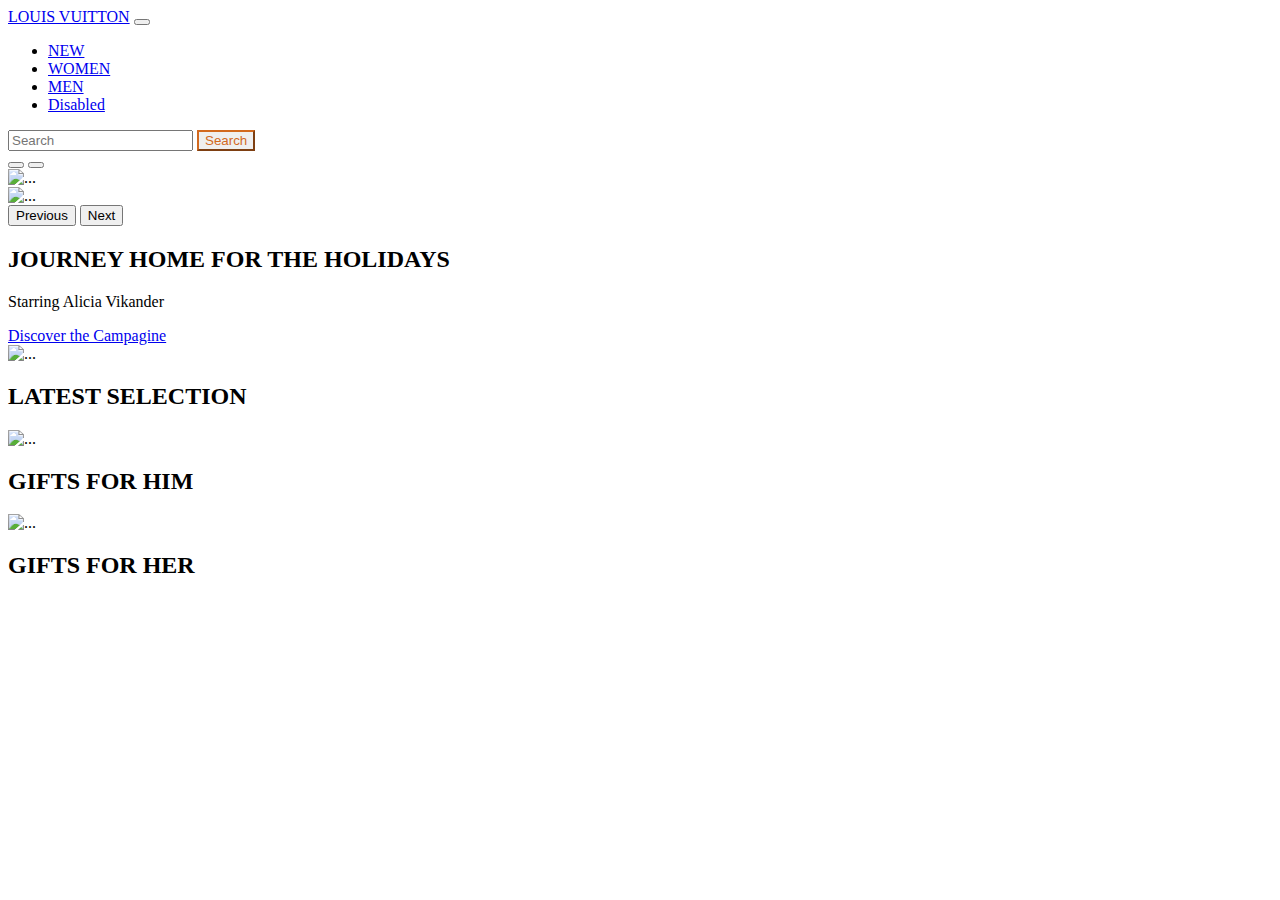
==== index.html @ 9ae73108 "first commit" ====
<!DOCTYPE html>
<html lang="en">

<head>
    <meta charset="UTF-8">
    <meta name="viewport" content="width=device-width, initial-scale=1.0">
    <title>Shoppingmall project</title>
    <link href="https://cdn.jsdelivr.net/npm/bootstrap@5.0.2/dist/css/bootstrap.min.css" rel="stylesheet"
        integrity="sha384-EVSTQN3/azprG1Anm3QDgpJLIm9Nao0Yz1ztcQTwFspd3yD65VohhpuuCOmLASjC" crossorigin="anonymous">
    <link rel="stylesheet" href="./css/style.css">
</head>

<body>
    <!-- nav part -->
    <nav class="navbar navbar-expand-lg navbar-light bg-light">
        <div class="container-fluid">
            <a class="navbar-brand" href="#">LOUIS VUITTON</a>
            <button class="navbar-toggler" type="button" data-bs-toggle="collapse" data-bs-target="#navbarSupportedContent" aria-controls="navbarSupportedContent" aria-expanded="false" aria-label="Toggle navigation">
                <span class="navbar-toggler-icon"></span>
            </button>
            <div class="collapse navbar-collapse" id="navbarSupportedContent">
                <ul class="navbar-nav me-auto mb-2 mb-lg-0">
                    <li class="nav-item">
                        <a class="nav-link active" aria-current="page" href="#">NEW</a>
                    </li>
                    <li class="nav-item">
                        <a class="nav-link" href="#">WOMEN</a>
                    </li>
                    <li class="nav-item">
                        <a class="nav-link" href="#">MEN</a>
                    </li>
                    <li class="nav-item">
                        <a class="nav-link" href="#">Disabled</a>
                    </li>
                </ul>
                <form class="d-flex">
                    <input class="form-control me-2" type="search" placeholder="Search" aria-label="Search">
                    <button class="btn btn-outline-success" type="submit">Search</button>
                </form>
            </div>
        </div>
    </nav>
    <!-- main part : carousel -->
    <div id="carouselExampleIndicators" class="carousel slide" data-bs-ride="carousel">
        <div class="carousel-indicators">
            <button type="button" data-bs-target="#carouselExampleIndicators" data-bs-slide-to="0" class="active" aria-current="true" aria-label="Slide 1"></button>
            <button type="button" data-bs-target="#carouselExampleIndicators" data-bs-slide-to="1" aria-label="Slide 2"></button>
        </div>
        <div class="carousel-inner">
            <div class="carousel-item active">
                <img src="https://www.louisvuitton.com/images/%EB%A3%A8%EC%9D%B4-%EB%B9%84%ED%86%B5--20201208_KR_PUSH1_DI1.jpg?wid=1240" class="d-block w-100" alt="...">
            </div>
            <div class="carousel-item">
                <img src="https://www.louisvuitton.com/images/%EB%A3%A8%EC%9D%B4-%EB%B9%84%ED%86%B5--20201208__14_KR_PUSH1_DI1.jpg?wid=1240" class="d-block w-100" alt="...">
            </div>
        </div>
        <button class="carousel-control-prev" type="button" data-bs-target="#carouselExampleIndicators" data-bs-slide="prev">
            <span class="carousel-control-prev-icon" aria-hidden="true"></span>
            <span class="visually-hidden">Previous</span>
        </button>
        <button class="carousel-control-next" type="button" data-bs-target="#carouselExampleIndicators" data-bs-slide="next">
            <span class="carousel-control-next-icon" aria-hidden="true"></span>
            <span class="visually-hidden">Next</span>
        </button>
    </div>
    <!-- //main part : carousel-->
    <div class="text-center mt-5 mb-5">
        <h2>JOURNEY HOME FOR THE HOLIDAYS</h2>
        <p>Starring Alicia Vikander</p>
        <a href="#n" class="btn btn-dark">Discover the Campagine</a>
    </div>
    <div class="container">
        <div class="row">
            <div class="col-md-4 col-sm-12">
                <div class="card">
                    <img src="https://www.louisvuitton.com/images/louis-vuitton--U_Holidays_2020_Push5_V2_DI1.jpg?wid=656" class="card-img-top" alt="...">
                    <div class="card-body">
                        <h2 class="card-title text-center">LATEST SELECTION</h2>
                    </div>
                </div>
            </div>
    
            <div class="col-md-4 col-sm-12">
                <div class="card">
                    <img src="https://www.louisvuitton.com/images/louis-vuitton--U_Holidays_2020_Push6_V2_DI1.jpg?wid=656" class="card-img-top" alt="...">
                    <div class="card-body">
                        <h2 class="card-title text-center">GIFTS FOR HIM</h5>
                    </div>
                </div>
            </div>
    
            <div class="col-md-4 col-sm-12">
                <div class="card">
                    <img src="https://www.louisvuitton.com/images/louis-vuitton--U_Holidays_2020_Push7_V2_DI1.jpg?wid=656" class="card-img-top" alt="...">
                    <div class="card-body">
                        <h2 class="card-title text-center">GIFTS FOR HER</h2>
                    </div>
                </div>
            </div>
        </div>
    </div>
    <script src="https://cdn.jsdelivr.net/npm/bootstrap@5.0.2/dist/js/bootstrap.bundle.min.js" integrity="sha384-MrcW6ZMFYlzcLA8Nl+NtUVF0sA7MsXsP1UyJoMp4YLEuNSfAP+JcXn/tWtIaxVXM" crossorigin="anonymous"></script>
</body>

</html>
---- css/style.css ----
@charset "UTF-8";

/* 버튼 색상 별도 변경 */
.btn-outline-success{color:chocolate;border-color:chocolate;}
.btn-outline-success:hover{color:#fff;background-color:chocolate;border-color:chocolate;}
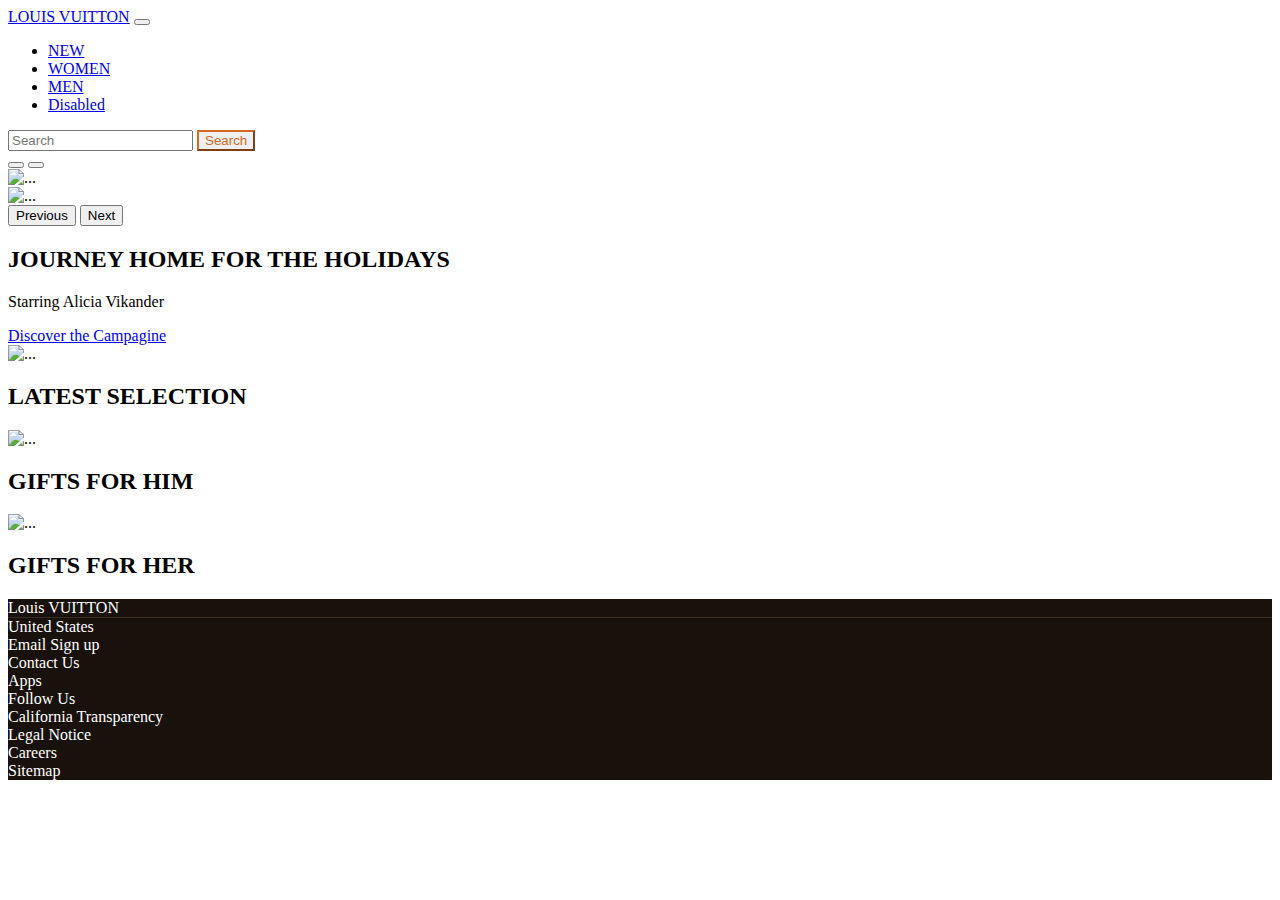
==== commit df986524: "Add files via upload" ====
--- a/index.html
+++ b/index.html
@@ -1,105 +1,130 @@
-<!DOCTYPE html>
-<html lang="en">
-
-<head>
-    <meta charset="UTF-8">
-    <meta name="viewport" content="width=device-width, initial-scale=1.0">
-    <title>Shoppingmall project</title>
-    <link href="https://cdn.jsdelivr.net/npm/bootstrap@5.0.2/dist/css/bootstrap.min.css" rel="stylesheet"
-        integrity="sha384-EVSTQN3/azprG1Anm3QDgpJLIm9Nao0Yz1ztcQTwFspd3yD65VohhpuuCOmLASjC" crossorigin="anonymous">
-    <link rel="stylesheet" href="./css/style.css">
-</head>
-
-<body>
-    <!-- nav part -->
-    <nav class="navbar navbar-expand-lg navbar-light bg-light">
-        <div class="container-fluid">
-            <a class="navbar-brand" href="#">LOUIS VUITTON</a>
-            <button class="navbar-toggler" type="button" data-bs-toggle="collapse" data-bs-target="#navbarSupportedContent" aria-controls="navbarSupportedContent" aria-expanded="false" aria-label="Toggle navigation">
-                <span class="navbar-toggler-icon"></span>
-            </button>
-            <div class="collapse navbar-collapse" id="navbarSupportedContent">
-                <ul class="navbar-nav me-auto mb-2 mb-lg-0">
-                    <li class="nav-item">
-                        <a class="nav-link active" aria-current="page" href="#">NEW</a>
-                    </li>
-                    <li class="nav-item">
-                        <a class="nav-link" href="#">WOMEN</a>
-                    </li>
-                    <li class="nav-item">
-                        <a class="nav-link" href="#">MEN</a>
-                    </li>
-                    <li class="nav-item">
-                        <a class="nav-link" href="#">Disabled</a>
-                    </li>
-                </ul>
-                <form class="d-flex">
-                    <input class="form-control me-2" type="search" placeholder="Search" aria-label="Search">
-                    <button class="btn btn-outline-success" type="submit">Search</button>
-                </form>
-            </div>
-        </div>
-    </nav>
-    <!-- main part : carousel -->
-    <div id="carouselExampleIndicators" class="carousel slide" data-bs-ride="carousel">
-        <div class="carousel-indicators">
-            <button type="button" data-bs-target="#carouselExampleIndicators" data-bs-slide-to="0" class="active" aria-current="true" aria-label="Slide 1"></button>
-            <button type="button" data-bs-target="#carouselExampleIndicators" data-bs-slide-to="1" aria-label="Slide 2"></button>
-        </div>
-        <div class="carousel-inner">
-            <div class="carousel-item active">
-                <img src="https://www.louisvuitton.com/images/%EB%A3%A8%EC%9D%B4-%EB%B9%84%ED%86%B5--20201208_KR_PUSH1_DI1.jpg?wid=1240" class="d-block w-100" alt="...">
-            </div>
-            <div class="carousel-item">
-                <img src="https://www.louisvuitton.com/images/%EB%A3%A8%EC%9D%B4-%EB%B9%84%ED%86%B5--20201208__14_KR_PUSH1_DI1.jpg?wid=1240" class="d-block w-100" alt="...">
-            </div>
-        </div>
-        <button class="carousel-control-prev" type="button" data-bs-target="#carouselExampleIndicators" data-bs-slide="prev">
-            <span class="carousel-control-prev-icon" aria-hidden="true"></span>
-            <span class="visually-hidden">Previous</span>
-        </button>
-        <button class="carousel-control-next" type="button" data-bs-target="#carouselExampleIndicators" data-bs-slide="next">
-            <span class="carousel-control-next-icon" aria-hidden="true"></span>
-            <span class="visually-hidden">Next</span>
-        </button>
-    </div>
-    <!-- //main part : carousel-->
-    <div class="text-center mt-5 mb-5">
-        <h2>JOURNEY HOME FOR THE HOLIDAYS</h2>
-        <p>Starring Alicia Vikander</p>
-        <a href="#n" class="btn btn-dark">Discover the Campagine</a>
-    </div>
-    <div class="container">
-        <div class="row">
-            <div class="col-md-4 col-sm-12">
-                <div class="card">
-                    <img src="https://www.louisvuitton.com/images/louis-vuitton--U_Holidays_2020_Push5_V2_DI1.jpg?wid=656" class="card-img-top" alt="...">
-                    <div class="card-body">
-                        <h2 class="card-title text-center">LATEST SELECTION</h2>
-                    </div>
-                </div>
-            </div>
-    
-            <div class="col-md-4 col-sm-12">
-                <div class="card">
-                    <img src="https://www.louisvuitton.com/images/louis-vuitton--U_Holidays_2020_Push6_V2_DI1.jpg?wid=656" class="card-img-top" alt="...">
-                    <div class="card-body">
-                        <h2 class="card-title text-center">GIFTS FOR HIM</h5>
-                    </div>
-                </div>
-            </div>
-    
-            <div class="col-md-4 col-sm-12">
-                <div class="card">
-                    <img src="https://www.louisvuitton.com/images/louis-vuitton--U_Holidays_2020_Push7_V2_DI1.jpg?wid=656" class="card-img-top" alt="...">
-                    <div class="card-body">
-                        <h2 class="card-title text-center">GIFTS FOR HER</h2>
-                    </div>
-                </div>
-            </div>
-        </div>
-    </div>
-    <script src="https://cdn.jsdelivr.net/npm/bootstrap@5.0.2/dist/js/bootstrap.bundle.min.js" integrity="sha384-MrcW6ZMFYlzcLA8Nl+NtUVF0sA7MsXsP1UyJoMp4YLEuNSfAP+JcXn/tWtIaxVXM" crossorigin="anonymous"></script>
-</body>
-
+<!DOCTYPE html>
+<html lang="en">
+
+<head>
+    <meta charset="UTF-8">
+    <meta name="viewport" content="width=device-width, initial-scale=1.0">
+    <title>Shoppingmall project</title>
+    <link href="https://cdn.jsdelivr.net/npm/bootstrap@5.0.2/dist/css/bootstrap.min.css" rel="stylesheet" integrity="sha384-EVSTQN3/azprG1Anm3QDgpJLIm9Nao0Yz1ztcQTwFspd3yD65VohhpuuCOmLASjC" crossorigin="anonymous">
+    <link rel="stylesheet" href="./css/style.css">
+</head>
+
+<body>
+    <!-- nav part -->
+    <nav class="navbar navbar-expand-lg navbar-light bg-light">
+        <div class="container-fluid">
+            <a class="navbar-brand" href="#">LOUIS VUITTON</a>
+            <button class="navbar-toggler" type="button" data-bs-toggle="collapse" data-bs-target="#navbarSupportedContent" aria-controls="navbarSupportedContent" aria-expanded="false" aria-label="Toggle navigation">
+                <span class="navbar-toggler-icon"></span>
+            </button>
+            <div class="collapse navbar-collapse" id="navbarSupportedContent">
+                <ul class="navbar-nav me-auto mb-2 mb-lg-0">
+                    <li class="nav-item">
+                        <a class="nav-link active" aria-current="page" href="#">NEW</a>
+                    </li>
+                    <li class="nav-item">
+                        <a class="nav-link" href="#">WOMEN</a>
+                    </li>
+                    <li class="nav-item">
+                        <a class="nav-link" href="#">MEN</a>
+                    </li>
+                    <li class="nav-item">
+                        <a class="nav-link" href="#">Disabled</a>
+                    </li>
+                </ul>
+                <form class="d-flex">
+                    <input class="form-control me-2" type="search" placeholder="Search" aria-label="Search">
+                    <button class="btn btn-outline-success" type="submit">Search</button>
+                </form>
+            </div>
+        </div>
+    </nav>
+    <!-- main part : carousel -->
+    <div id="carouselExampleIndicators" class="carousel slide" data-bs-ride="carousel">
+        <div class="carousel-indicators">
+            <button type="button" data-bs-target="#carouselExampleIndicators" data-bs-slide-to="0" class="active" aria-current="true" aria-label="Slide 1"></button>
+            <button type="button" data-bs-target="#carouselExampleIndicators" data-bs-slide-to="1" aria-label="Slide 2"></button>
+        </div>
+        <div class="carousel-inner">
+            <div class="carousel-item active">
+                <img src="https://www.louisvuitton.com/images/%EB%A3%A8%EC%9D%B4-%EB%B9%84%ED%86%B5--20201208_KR_PUSH1_DI1.jpg?wid=1240" class="d-block w-100" alt="...">
+            </div>
+            <div class="carousel-item">
+                <img src="https://www.louisvuitton.com/images/%EB%A3%A8%EC%9D%B4-%EB%B9%84%ED%86%B5--20201208__14_KR_PUSH1_DI1.jpg?wid=1240" class="d-block w-100" alt="...">
+            </div>
+        </div>
+        <button class="carousel-control-prev" type="button" data-bs-target="#carouselExampleIndicators" data-bs-slide="prev">
+            <span class="carousel-control-prev-icon" aria-hidden="true"></span>
+            <span class="visually-hidden">Previous</span>
+        </button>
+        <button class="carousel-control-next" type="button" data-bs-target="#carouselExampleIndicators" data-bs-slide="next">
+            <span class="carousel-control-next-icon" aria-hidden="true"></span>
+            <span class="visually-hidden">Next</span>
+        </button>
+    </div>
+    <!-- //main part : carousel-->
+    <div class="text-center mt-5 mb-5">
+        <h2>JOURNEY HOME FOR THE HOLIDAYS</h2>
+        <p>Starring Alicia Vikander</p>
+        <a href="#n" class="btn btn-dark">Discover the Campagine</a>
+    </div>
+    <div class="container">
+        <div class="row">
+            <div class="col-md-4 col-sm-12">
+                <div class="card">
+                    <img src="https://www.louisvuitton.com/images/louis-vuitton--U_Holidays_2020_Push5_V2_DI1.jpg?wid=656" class="card-img-top" alt="...">
+                    <div class="card-body">
+                        <h2 class="card-title text-center">LATEST SELECTION</h2>
+                    </div>
+                </div>
+            </div>
+    
+            <div class="col-md-4 col-sm-12">
+                <div class="card">
+                    <img src="https://www.louisvuitton.com/images/louis-vuitton--U_Holidays_2020_Push6_V2_DI1.jpg?wid=656" class="card-img-top" alt="...">
+                    <div class="card-body">
+                        <h2 class="card-title text-center">GIFTS FOR HIM</h5>
+                    </div>
+                </div>
+            </div>
+    
+            <div class="col-md-4 col-sm-12">
+                <div class="card">
+                    <img src="https://www.louisvuitton.com/images/louis-vuitton--U_Holidays_2020_Push7_V2_DI1.jpg?wid=656" class="card-img-top" alt="...">
+                    <div class="card-body">
+                        <h2 class="card-title text-center">GIFTS FOR HER</h2>
+                    </div>
+                </div>
+            </div>
+        </div>
+    </div>
+
+    <!-- footer -->
+    <footer>
+        <div class="container">
+            <div class="first-line pb-5 pt-5">
+                Louis VUITTON
+            </div>
+            <div class="second-line pb-5 pt-5">
+                <div class="row">
+                    <div class="col">United States</div>
+                    <div class="col"><a href="">Email Sign up</a></div>
+                    <div class="col"><a href="">Contact Us</a></div>
+                    <div class="col"><a href="">Apps</a></div>
+                    <div class="col"><a href="">Follow Us</a></div>
+                    <div class="col"><a href="">California Transparency</a></div>
+                    <div class="col"><a href="">Legal Notice</a></div>
+                    <div class="col"><a href="">Careers</a></div>
+                    <div class="col"><a href="">Sitemap</a></div>
+                </div>
+            </div>
+            <div class="third-line pb-5 pt-5 text-center">
+                Shift to : United States
+            </div>
+        </div>
+    </footer>
+    <!-- //footer -->
+    <script src="https://cdn.jsdelivr.net/npm/bootstrap@5.0.2/dist/js/bootstrap.bundle.min.js" integrity="sha384-MrcW6ZMFYlzcLA8Nl+NtUVF0sA7MsXsP1UyJoMp4YLEuNSfAP+JcXn/tWtIaxVXM" crossorigin="anonymous"></script>
+</body>
+
 </html>--- a/css/style.css
+++ b/css/style.css
@@ -1,5 +1,32 @@
-@charset "UTF-8";
-
-/* 버튼 색상 별도 변경 */
-.btn-outline-success{color:chocolate;border-color:chocolate;}
-.btn-outline-success:hover{color:#fff;background-color:chocolate;border-color:chocolate;}+@charset "UTF-8";
+
+/* 버튼 색상 별도 변경 */
+.btn-outline-success{color:chocolate;border-color:chocolate;}
+.btn-outline-success:hover{color:#fff;background-color:chocolate;border-color:chocolate;}
+
+footer{
+    background-color:#19110b;
+
+}
+.first-line{
+    border-bottom:1px solid #392d23;
+    color:#ffffff;
+}
+.second-line .row .col:nth-child(1){color:#ffffff;}
+.second-line a{
+    color:#fff;
+    text-decoration:none;
+}
+.third-line{display:none;}
+
+@media screen and (max-width:48rem){
+    .first-line{
+        text-align:center;
+    }
+    .second-line{
+        padding-right:2rem;
+        padding-left:2rem;
+        border-bottom:1px solid #392d23;
+    }
+    .third-line{display:block;}
+}
